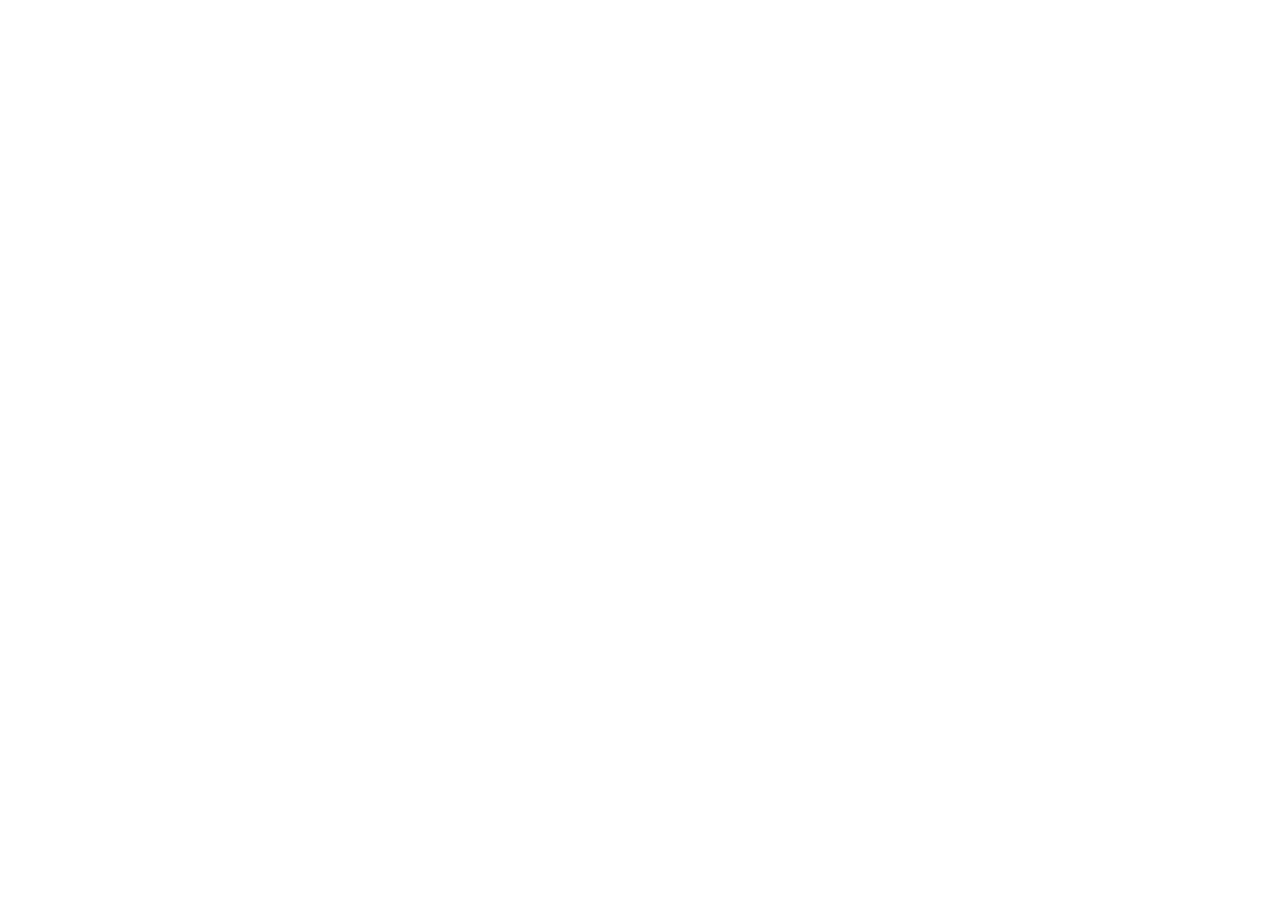
==== templates/index.html @ 73f94bc4 "Template for Flask" ====
<!doctype html>
<html lang="en">
<head>
    <meta charset="UTF-8">
    <meta name="author" content="Alex">
    <meta name="viewport" content="width=device-width, initial-scale=1">
    <link rel="stylesheet" href="{{ url_for('static', filename='css/index.css') }}">
    <title>Sign in</title>
</head>
<body>

</body>
</html>
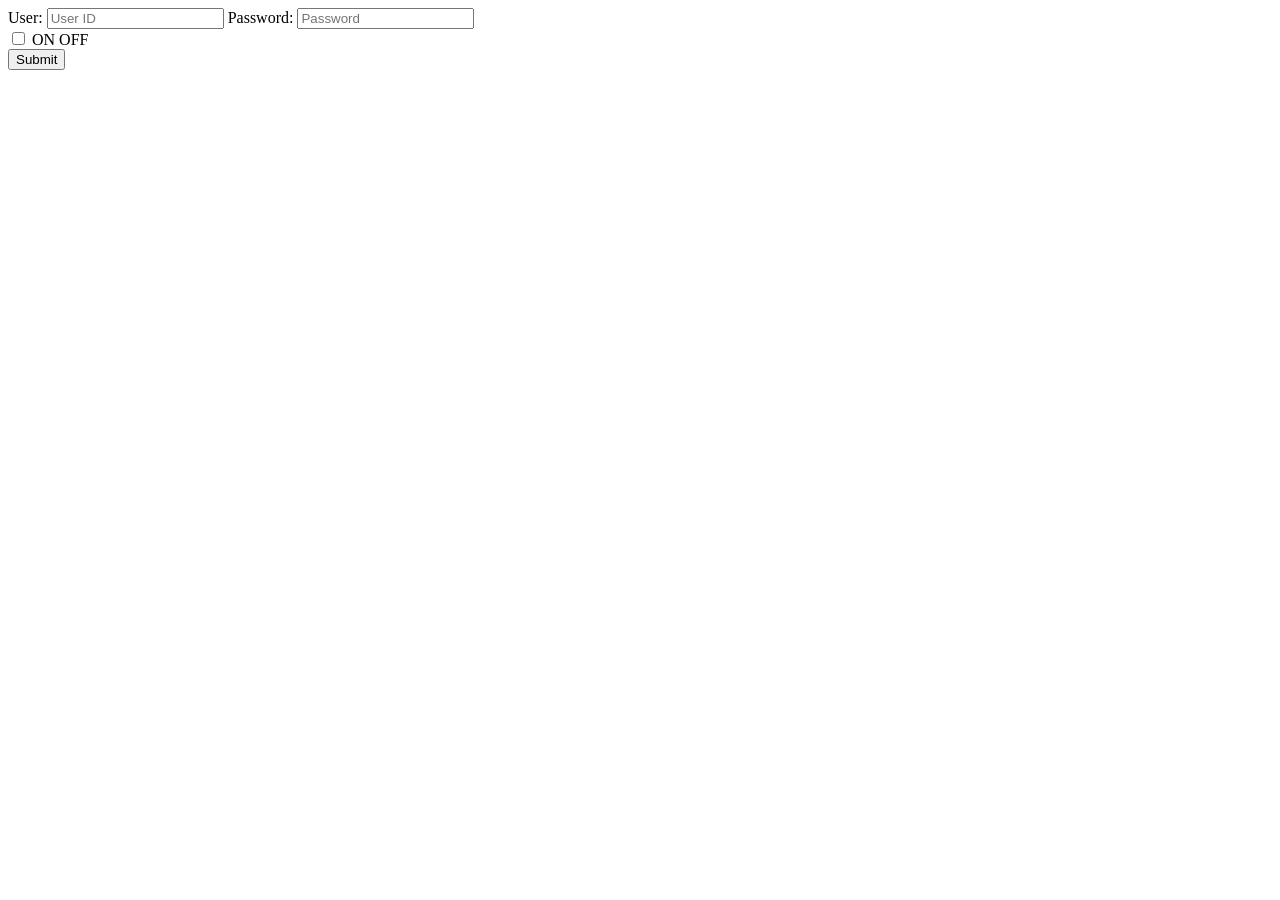
==== commit 07022bc9: "Working on the login page (index)" ====
--- a/templates/index.html
+++ b/templates/index.html
@@ -8,6 +8,25 @@
     <title>Sign in</title>
 </head>
 <body>
+    <div>
+        <form>
+            <label for="user">User: </label>
+            <input type="text" id="user" name="user" placeholder="User ID">
 
+            <label for="password">Password: </label>
+            <input type="password" id="password" name="password" placeholder="Password">
+
+            <div class="toggle-switch">
+                <input type="checkbox" id="toggle" class="toggle-input">
+                <label for="toggle" class="toggle-label">
+                    <span class="toggle-text-on">ON</span>
+                    <span class="toggle-text-off">OFF</span>
+                    <span class="toggle-slider"></span>
+                </label>
+            </div>
+
+            <button type="submit">Submit</button>
+        </form>
+    </div>
 </body>
 </html>
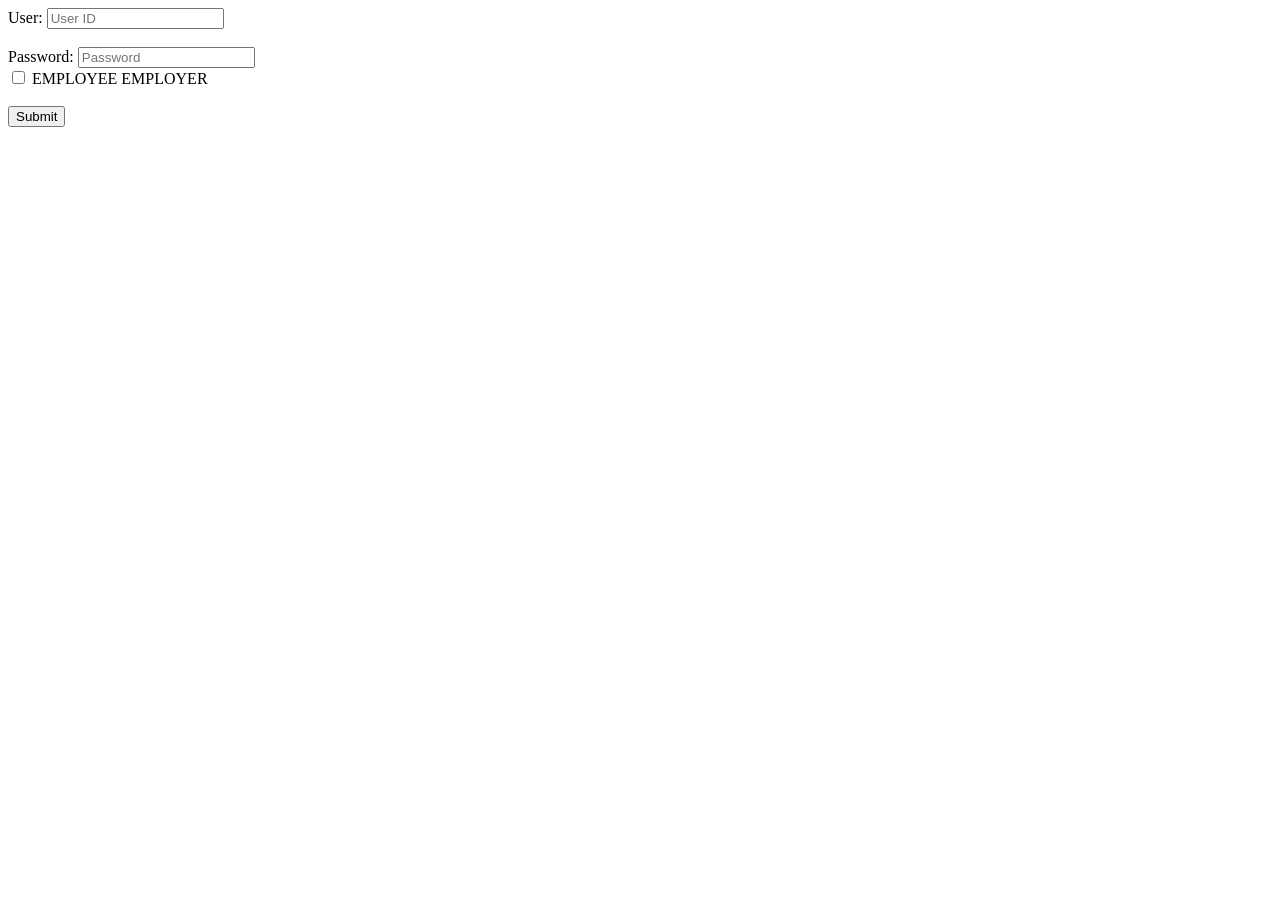
==== commit 7e57c095: "Completed the basic html and css for the login page" ====
--- a/templates/index.html
+++ b/templates/index.html
@@ -8,22 +8,30 @@
     <title>Sign in</title>
 </head>
 <body>
-    <div>
+    <div class="login-box">
         <form>
-            <label for="user">User: </label>
-            <input type="text" id="user" name="user" placeholder="User ID">
+            <div class="main-label">
+                <label for="user">User: </label>
+                <input type="text" id="user" name="user" placeholder="User ID">
+            </div>
 
-            <label for="password">Password: </label>
-            <input type="password" id="password" name="password" placeholder="Password">
+            <br>
+
+            <div class="main-label">
+                <label for="password">Password: </label>
+                <input type="password" id="password" name="password" placeholder="Password">
+            </div>
 
             <div class="toggle-switch">
                 <input type="checkbox" id="toggle" class="toggle-input">
                 <label for="toggle" class="toggle-label">
-                    <span class="toggle-text-on">ON</span>
-                    <span class="toggle-text-off">OFF</span>
+                    <span class="toggle-text-on">EMPLOYEE</span>
+                    <span class="toggle-text-off">EMPLOYER</span>
                     <span class="toggle-slider"></span>
                 </label>
             </div>
+
+            <br>
 
             <button type="submit">Submit</button>
         </form>
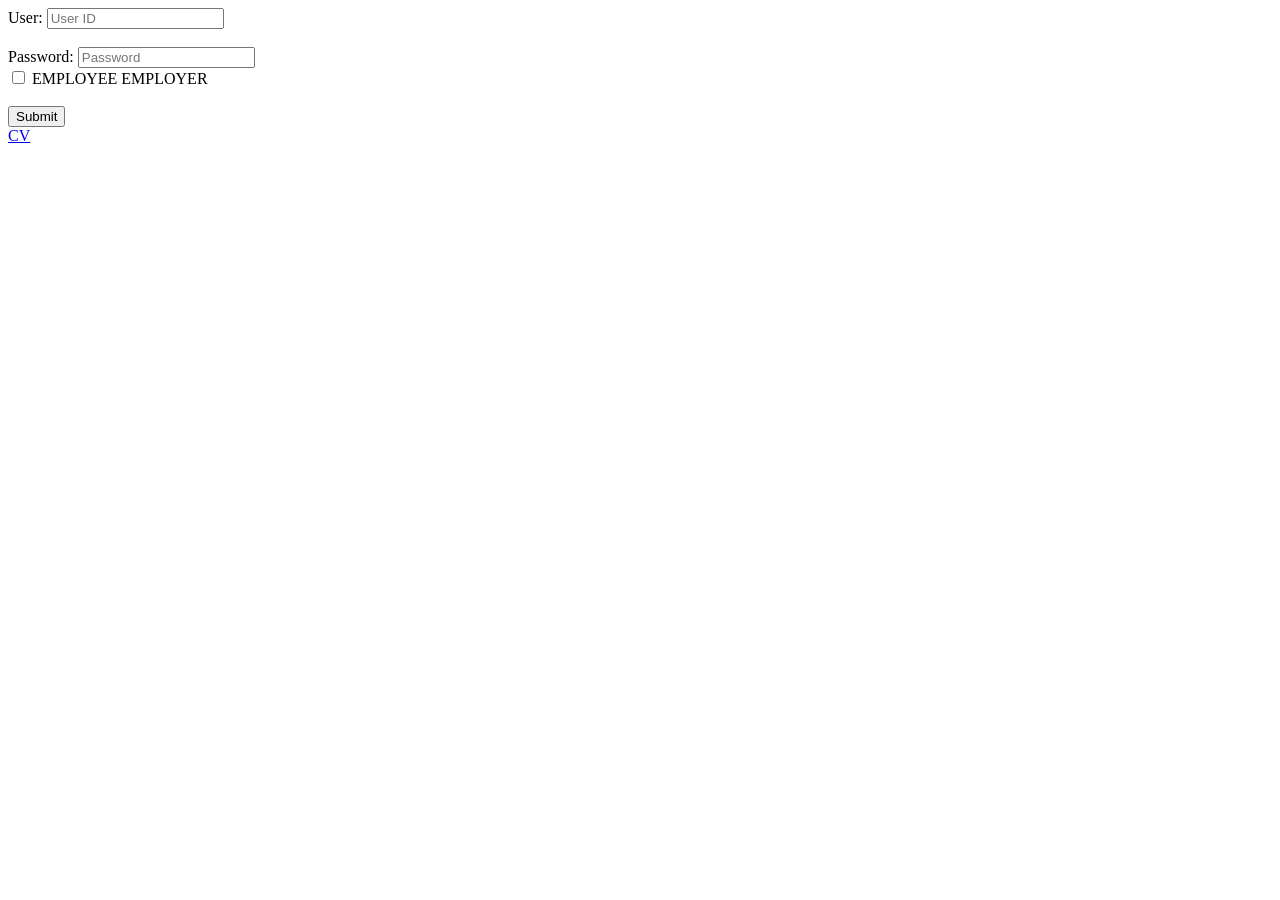
==== commit f45bd44c: "Started work on the cv page" ====
--- a/templates/index.html
+++ b/templates/index.html
@@ -2,7 +2,7 @@
 <html lang="en">
 <head>
     <meta charset="UTF-8">
-    <meta name="author" content="Alex">
+    <meta name="author" content="RubberDuckBug">
     <meta name="viewport" content="width=device-width, initial-scale=1">
     <link rel="stylesheet" href="{{ url_for('static', filename='css/index.css') }}">
     <title>Sign in</title>
@@ -34,6 +34,9 @@
             <br>
 
             <button type="submit">Submit</button>
+
+            <br>
+            <a href="/cv">CV</a>
         </form>
     </div>
 </body>
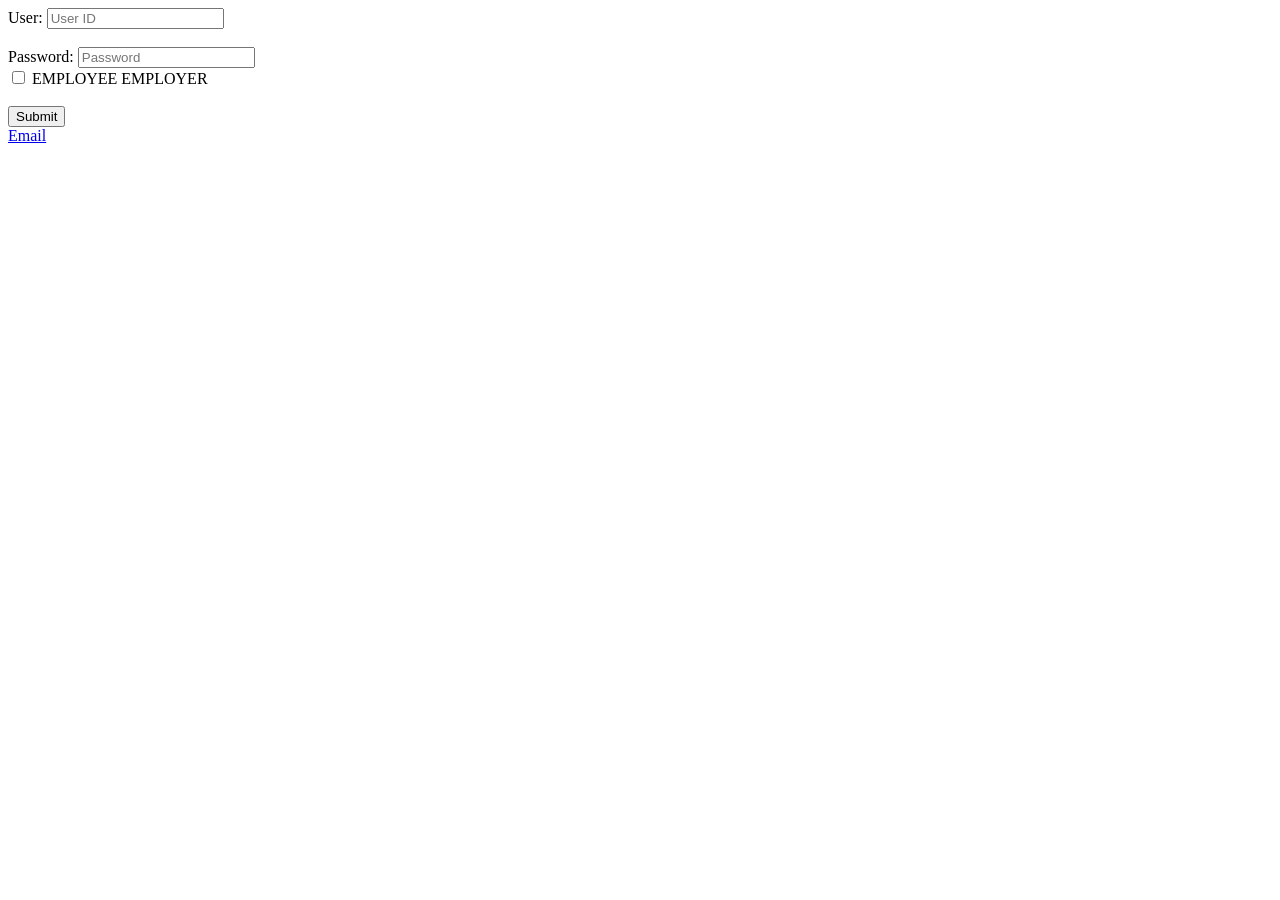
==== commit 4f438913: "Added the backend for AWS emails (untested) + finished off the footer for cv and portfolio" ====
--- a/templates/index.html
+++ b/templates/index.html
@@ -36,7 +36,7 @@
             <button type="submit">Submit</button>
 
             <br>
-            <a href="/cv">CV</a>
+            <a href="/email">Email</a>
         </form>
     </div>
 </body>
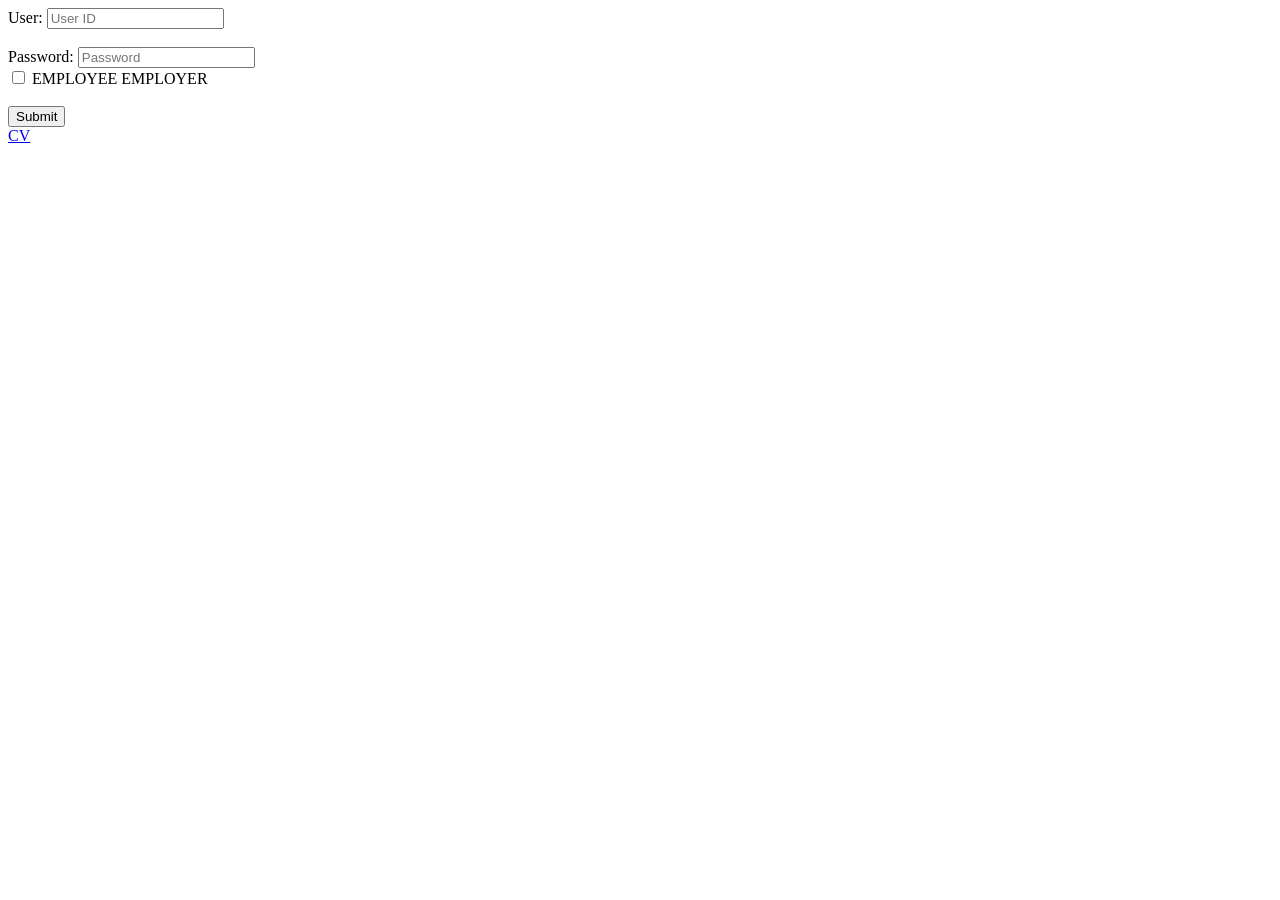
==== commit 44b5b0b1: "Added a favicon" ====
--- a/templates/index.html
+++ b/templates/index.html
@@ -5,6 +5,7 @@
     <meta name="author" content="RubberDuckBug">
     <meta name="viewport" content="width=device-width, initial-scale=1">
     <link rel="stylesheet" href="{{ url_for('static', filename='css/index.css') }}">
+    <link rel="icon" type="image/x-icon" href="static/images/Favicon.png">
     <title>Sign in</title>
 </head>
 <body>
@@ -36,7 +37,7 @@
             <button type="submit">Submit</button>
 
             <br>
-            <a href="/email">Email</a>
+            <a href="/cv">CV</a>
         </form>
     </div>
 </body>
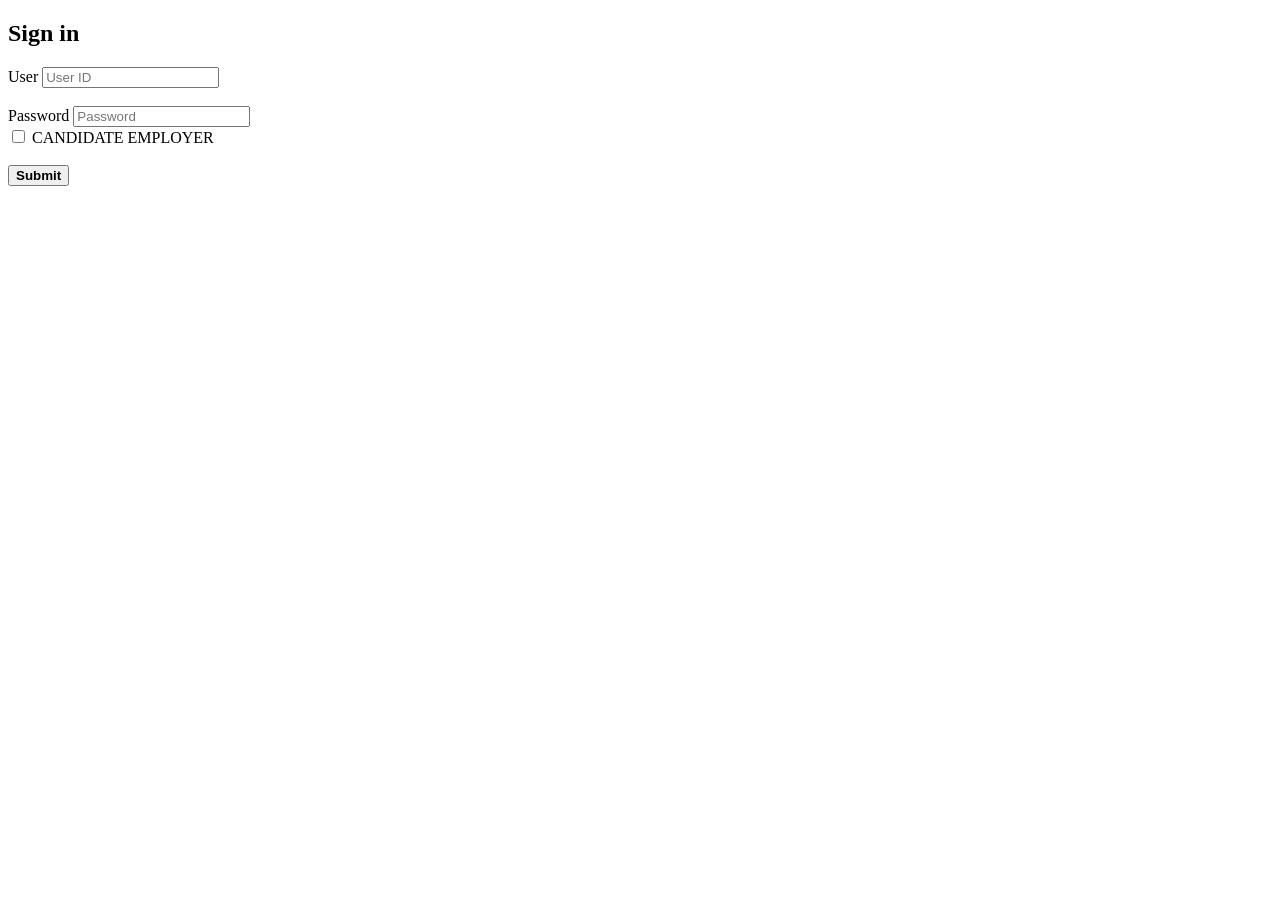
==== commit f1f386b8: "Completed the UI for login and email page" ====
--- a/templates/index.html
+++ b/templates/index.html
@@ -10,34 +10,31 @@
 </head>
 <body>
     <div class="login-box">
+        <h2>Sign in</h2>
         <form>
             <div class="main-label">
-                <label for="user">User: </label>
-                <input type="text" id="user" name="user" placeholder="User ID">
+                <label class="input-box-label" for="user">User</label>
+                <input class="input-box" type="text" id="user" name="user" placeholder="User ID">
             </div>
 
             <br>
 
             <div class="main-label">
-                <label for="password">Password: </label>
-                <input type="password" id="password" name="password" placeholder="Password">
+                <label class="input-box-label" for="password">Password</label>
+                <input class="input-box" type="password" id="password" name="password" placeholder="Password">
             </div>
 
             <div class="toggle-switch">
                 <input type="checkbox" id="toggle" class="toggle-input">
                 <label for="toggle" class="toggle-label">
-                    <span class="toggle-text-on">EMPLOYEE</span>
+                    <span class="toggle-text-on">CANDIDATE</span>
                     <span class="toggle-text-off">EMPLOYER</span>
                     <span class="toggle-slider"></span>
                 </label>
             </div>
 
             <br>
-
-            <button type="submit">Submit</button>
-
-            <br>
-            <a href="/cv">CV</a>
+            <button type="submit"><b>Submit</b></button>
         </form>
     </div>
 </body>
